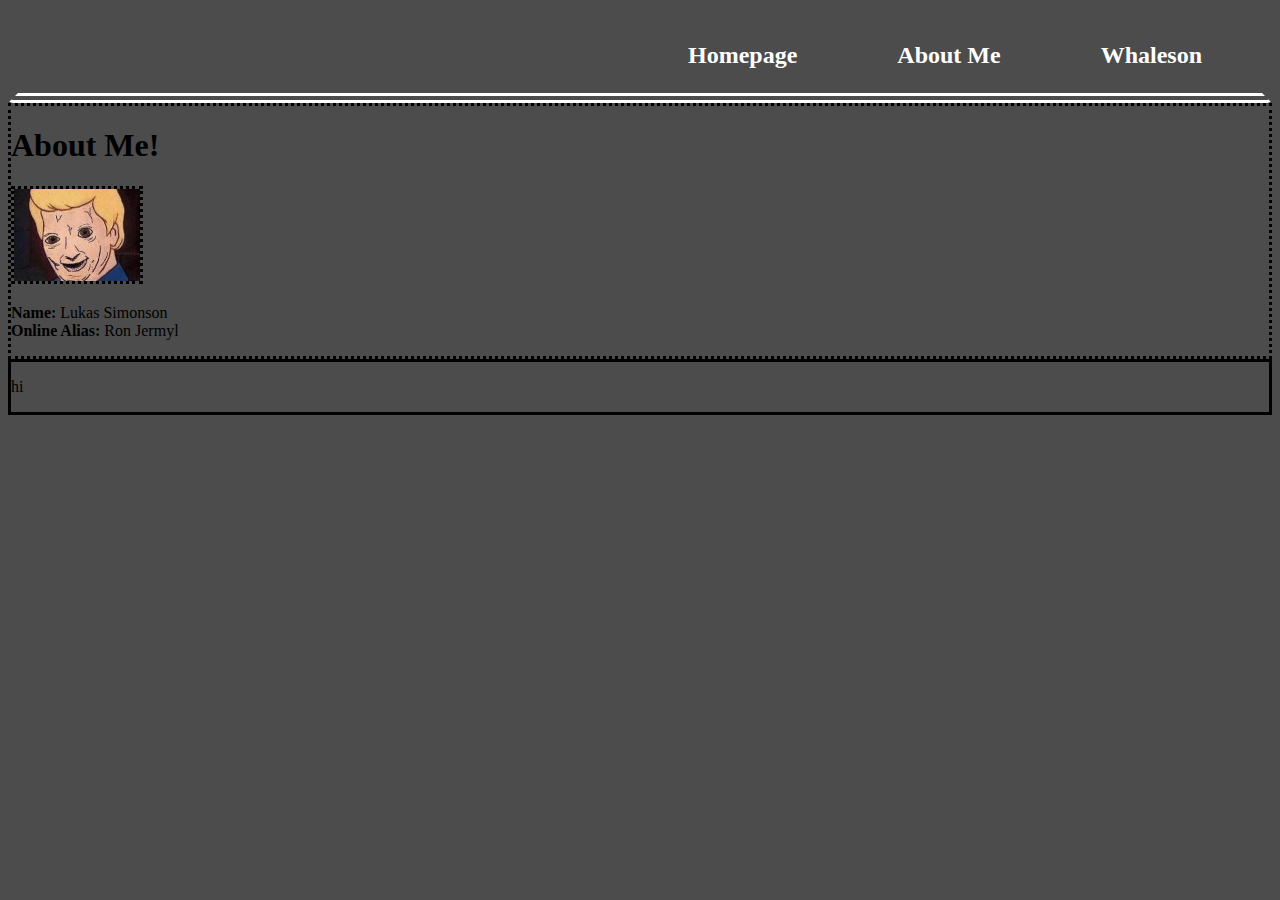
==== aboutme.html @ 4df8a128 "Edited Main Menu" ====
<!DOCTYPE html>
<html lang="en">
<head>
	<meta charset="utf-8">
	
	<link rel="stylesheet" type="text/css" href="style.css">
	
	<title>About Me!</title>
	
	<link rel="shortcut icon" type="image/x-icon" href="./images/favicon.ico">
		
	<form class="MM">
		<a class="MMLinks" href="whaleson.html"><p>Whaleson</p></a>
		<a class="MMLinks" href="aboutme.html"><p>About Me</p></a>
		<a class="MMLinks" href="index.html"><p>Homepage</p></a>
	</form>
</head>
<body>
	<div class="dottedbox">
		<h1>About Me!</h1>
		<img class="dottedbox" src="./images/FIcon.png" width="10%">
		<p><strong>Name:</strong> Lukas Simonson<br>
			<strong>Online Alias:</strong> Ron Jermyl<br>
		</p>
	</div>
	<div class="blackbox">
		<p>hi</p>
	</div>
</body>
</html>
---- style.css ----
body {
	background-color: #4c4c4c;
}
/* Page Selection Menu */
.MM {
	border-style: double;
	border-color: transparent;
	border-bottom-color: white;
	border-width: 10px;
	border-radius: 5px;
	border-collapse: separate;
	border-spacing: 15px;
	padding-left: 10px;
	padding-right: 10px;
	list-style-type: none;
	overflow: auto;
}
.MMLinks:hover {
	color: white;
	text-decoration: none;
	text-align: right;
	font-weight: bold;
	font-size: 24px;
	text-shadow: 2px 5px 5px lightgray;
	float: right;
	padding-right: 50px;
	padding-left: 50px;
}
.MMLinks:link {
	color: white;
	text-decoration: none;
	text-align: right;
	font-weight: bold;
	font-size: 24px;
	float: right;
	padding-right: 50px;
	padding-left: 50px;
}
.MMLinks:visited {
	color: white;
	text-decoration: none;
	text-align: right;
	font-weight: bold;
	font-size: 24px;
	float: right;
	padding-right: 50px;
	padding-left: 50px;
}
/*About me Page*/
.dottedbox {
	border-style: dotted;
	border-color: black;

}
.blackbox {
	border-style: solid;
}
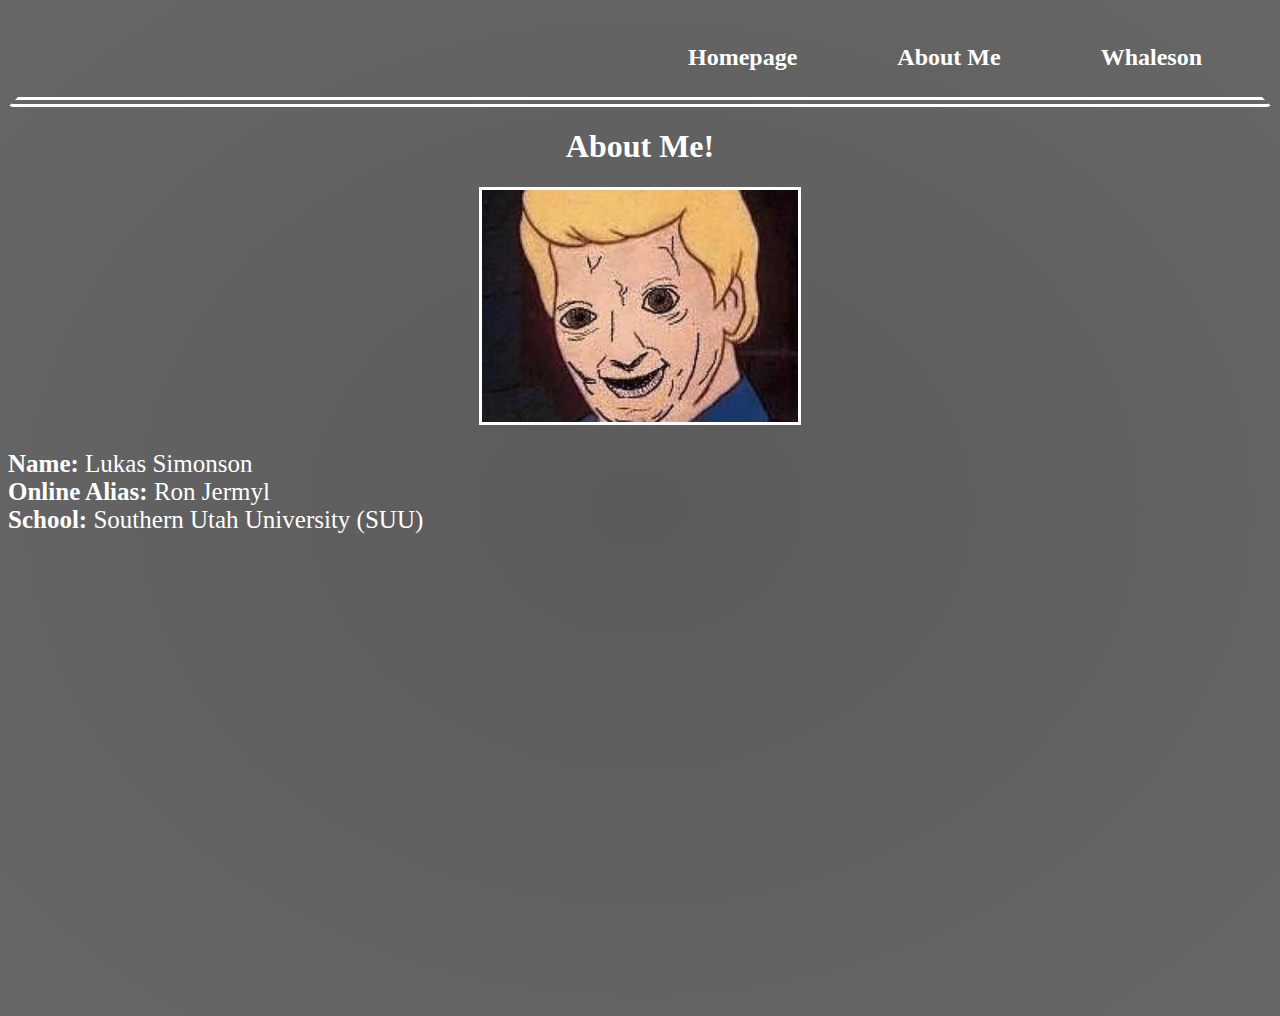
==== commit 5344024f: "Changed Background Changed Menu Added Whaleson" ====
--- a/aboutme.html
+++ b/aboutme.html
@@ -2,29 +2,24 @@
 <html lang="en">
 <head>
 	<meta charset="utf-8">
-	
 	<link rel="stylesheet" type="text/css" href="style.css">
-	
 	<title>About Me!</title>
-	
 	<link rel="shortcut icon" type="image/x-icon" href="./images/favicon.ico">
-		
 	<form class="MM">
-		<a class="MMLinks" href="whaleson.html"><p>Whaleson</p></a>
-		<a class="MMLinks" href="aboutme.html"><p>About Me</p></a>
-		<a class="MMLinks" href="index.html"><p>Homepage</p></a>
+		<div class="BBorders"><a class="MMLinks" href="whaleson.html"><p>Whaleson</p></a></div>
+		<div class="BBorders"><a class="MMLinks" href="aboutme.html"><p>About Me</p></a></div>
+		<div class="BBorders"><a class="MMLinks" href="index.html"><p>Homepage</p></a></div>
 	</form>
 </head>
 <body>
-	<div class="dottedbox">
-		<h1>About Me!</h1>
-		<img class="dottedbox" src="./images/FIcon.png" width="10%">
-		<p><strong>Name:</strong> Lukas Simonson<br>
-			<strong>Online Alias:</strong> Ron Jermyl<br>
+	<div class="white">
+		<h1 style="text-align: center">About Me!</h1>
+		<img class="profpicborder imgcenter" src="./images/FIcon.png" width="25%">
+		<p style="font-size: 25px">
+			<strong>Name: </strong>Lukas Simonson<br>
+			<strong>Online Alias: </strong>Ron Jermyl<br>
+			<strong>School: </strong> Southern Utah University (SUU)<br>
 		</p>
-	</div>
-	<div class="blackbox">
-		<p>hi</p>
 	</div>
 </body>
 </html>--- a/style.css
+++ b/style.css
@@ -1,5 +1,8 @@
 body {
-	background-color: #4c4c4c;
+	/*background-image: url("./images/bkg.png");*/
+	background: radial-gradient(#5B5B5B, #676767);
+	height: 1000px;
+
 }
 /* Page Selection Menu */
 .MM {
@@ -22,9 +25,6 @@
 	font-weight: bold;
 	font-size: 24px;
 	text-shadow: 2px 5px 5px lightgray;
-	float: right;
-	padding-right: 50px;
-	padding-left: 50px;
 }
 .MMLinks:link {
 	color: white;
@@ -32,9 +32,6 @@
 	text-align: right;
 	font-weight: bold;
 	font-size: 24px;
-	float: right;
-	padding-right: 50px;
-	padding-left: 50px;
 }
 .MMLinks:visited {
 	color: white;
@@ -42,16 +39,30 @@
 	text-align: right;
 	font-weight: bold;
 	font-size: 24px;
+}
+.BBorders {
+	padding: 2px 50px 2px 50px;
 	float: right;
-	padding-right: 50px;
-	padding-left: 50px;
+}
+/*Index*/
+.center {
+	text-align: center;
+	font-weight: bold;
+	font-size: 50px;
+	color: white
 }
 /*About me Page*/
-.dottedbox {
-	border-style: dotted;
-	border-color: black;
+.profpicborder {
+	border-style: solid;
+	border-color: white;
 
 }
-.blackbox {
-	border-style: solid;
+.white {
+	color: white;
 }
+.imgcenter {
+	display: block;
+	margin-left: auto;
+	margin-right: auto;
+}
+
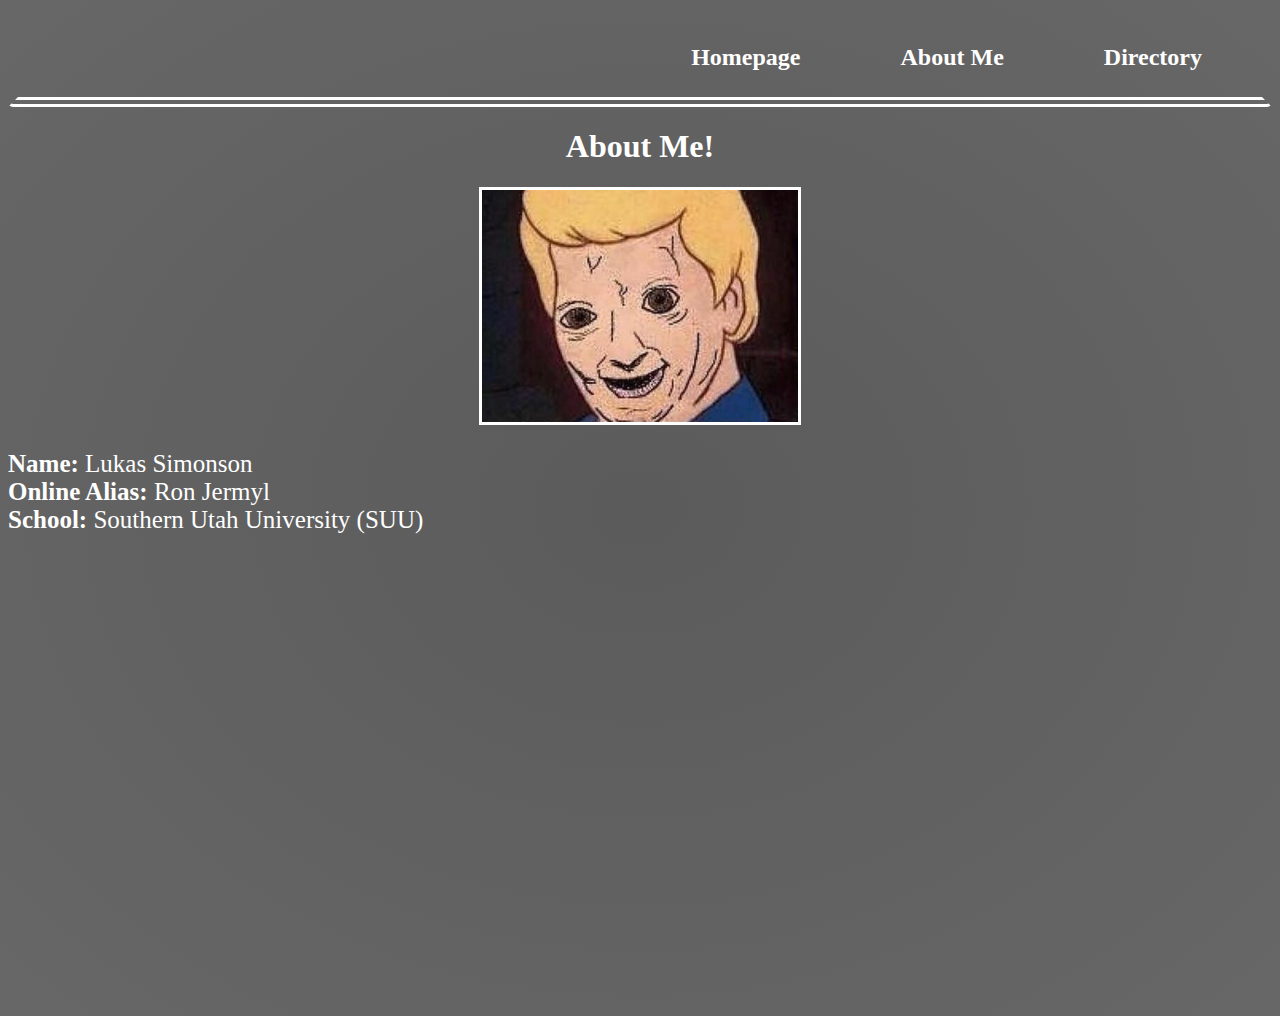
==== commit 926d8746: "Added Directory Page" ====
--- a/aboutme.html
+++ b/aboutme.html
@@ -6,7 +6,7 @@
 	<title>About Me!</title>
 	<link rel="shortcut icon" type="image/x-icon" href="./images/favicon.ico">
 	<form class="MM">
-		<div class="BBorders"><a class="MMLinks" href="whaleson.html"><p>Whaleson</p></a></div>
+		<div class="BBorders"><a class="MMLinks" href="directory.html"><p>Directory</p></a></div>
 		<div class="BBorders"><a class="MMLinks" href="aboutme.html"><p>About Me</p></a></div>
 		<div class="BBorders"><a class="MMLinks" href="index.html"><p>Homepage</p></a></div>
 	</form>
--- a/style.css
+++ b/style.css
@@ -65,4 +65,17 @@
 	margin-left: auto;
 	margin-right: auto;
 }
-
+.linklist {
+	color: white;
+	text-decoration: none;
+	font-weight: bold;
+	font-size: 25px;
+	list-style: none;
+}
+.sublinklist {
+	color: white;
+	text-decoration: none;
+	font-weight: bold;
+	font-size: 20px;
+	list-style: none;
+}
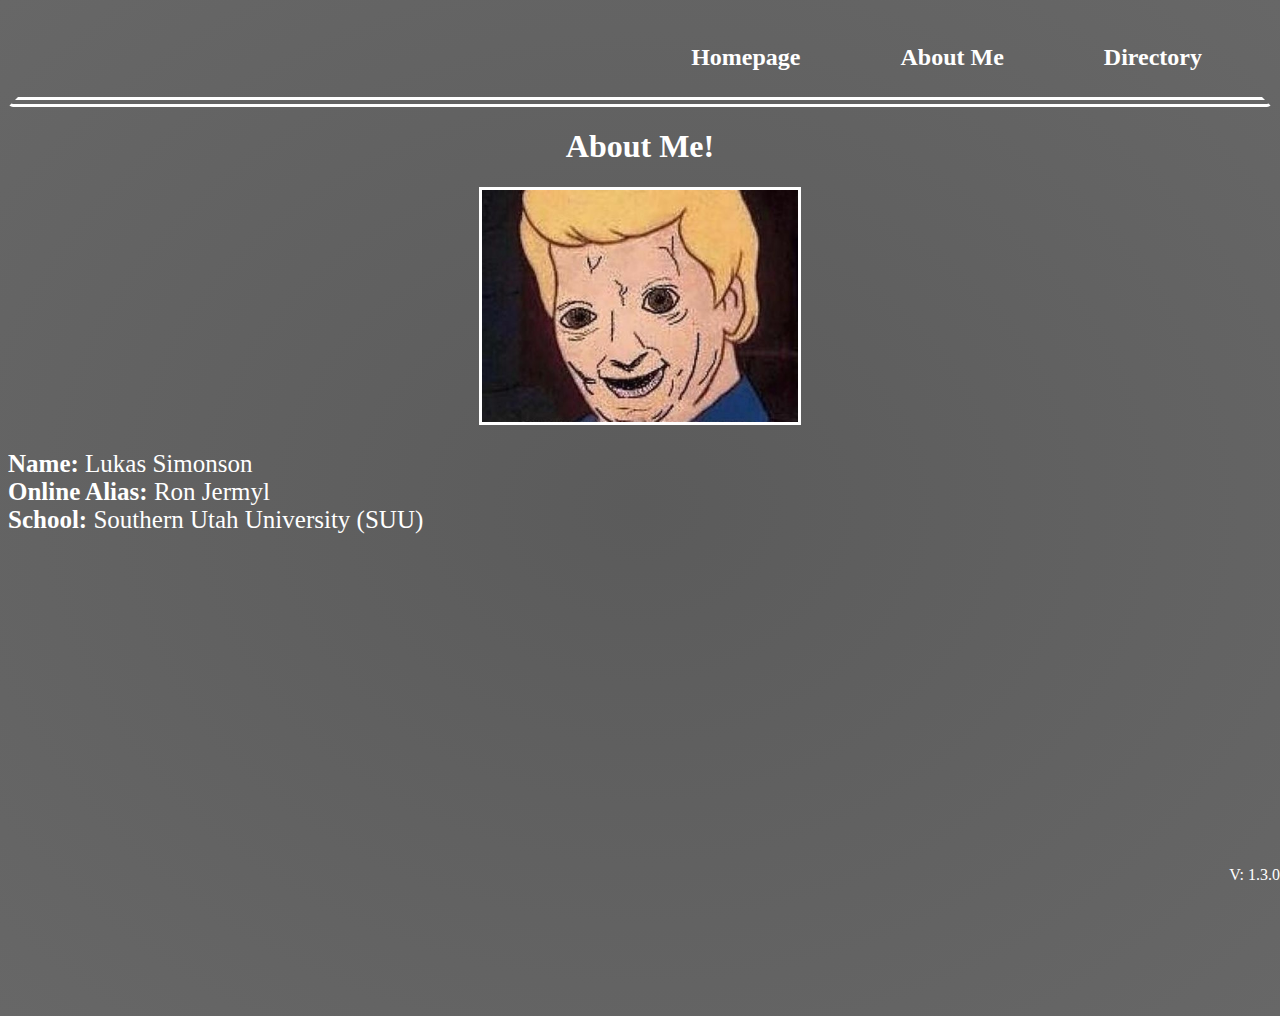
==== commit a5068e1e: "fixed .version, added versions to all pages" ====
--- a/aboutme.html
+++ b/aboutme.html
@@ -21,5 +21,6 @@
 			<strong>School: </strong> Southern Utah University (SUU)<br>
 		</p>
 	</div>
+	<p class="version">V: 1.3.0</p>
 </body>
 </html>--- a/style.css
+++ b/style.css
@@ -79,3 +79,21 @@
 	font-size: 20px;
 	list-style: none;
 }
+.rainbow {
+  background-image: -webkit-gradient( linear, left top, right top, color-stop(0, #f22), color-stop(0.15, #f2f), color-stop(0.3, #22f), color-stop(0.45, #2ff), color-stop(0.6, #2f2),color-stop(0.75, #2f2), color-stop(0.9, #ff2), color-stop(1, #f22) );
+  background-image: gradient( linear, left top, right top, color-stop(0, #f22), color-stop(0.15, #f2f), color-stop(0.3, #22f), color-stop(0.45, #2ff), color-stop(0.6, #2f2),color-stop(0.75, #2f2), color-stop(0.9, #ff2), color-stop(1, #f22) );
+  color:transparent;
+  -webkit-background-clip: text;
+  background-clip: text;
+}
+/*.versionpos {
+	position: relative;
+}*/
+.version {
+   float: right;
+   color: white;
+   font-size: 16px;
+   position: absolute;
+   bottom: 0;
+   right: 0;
+}
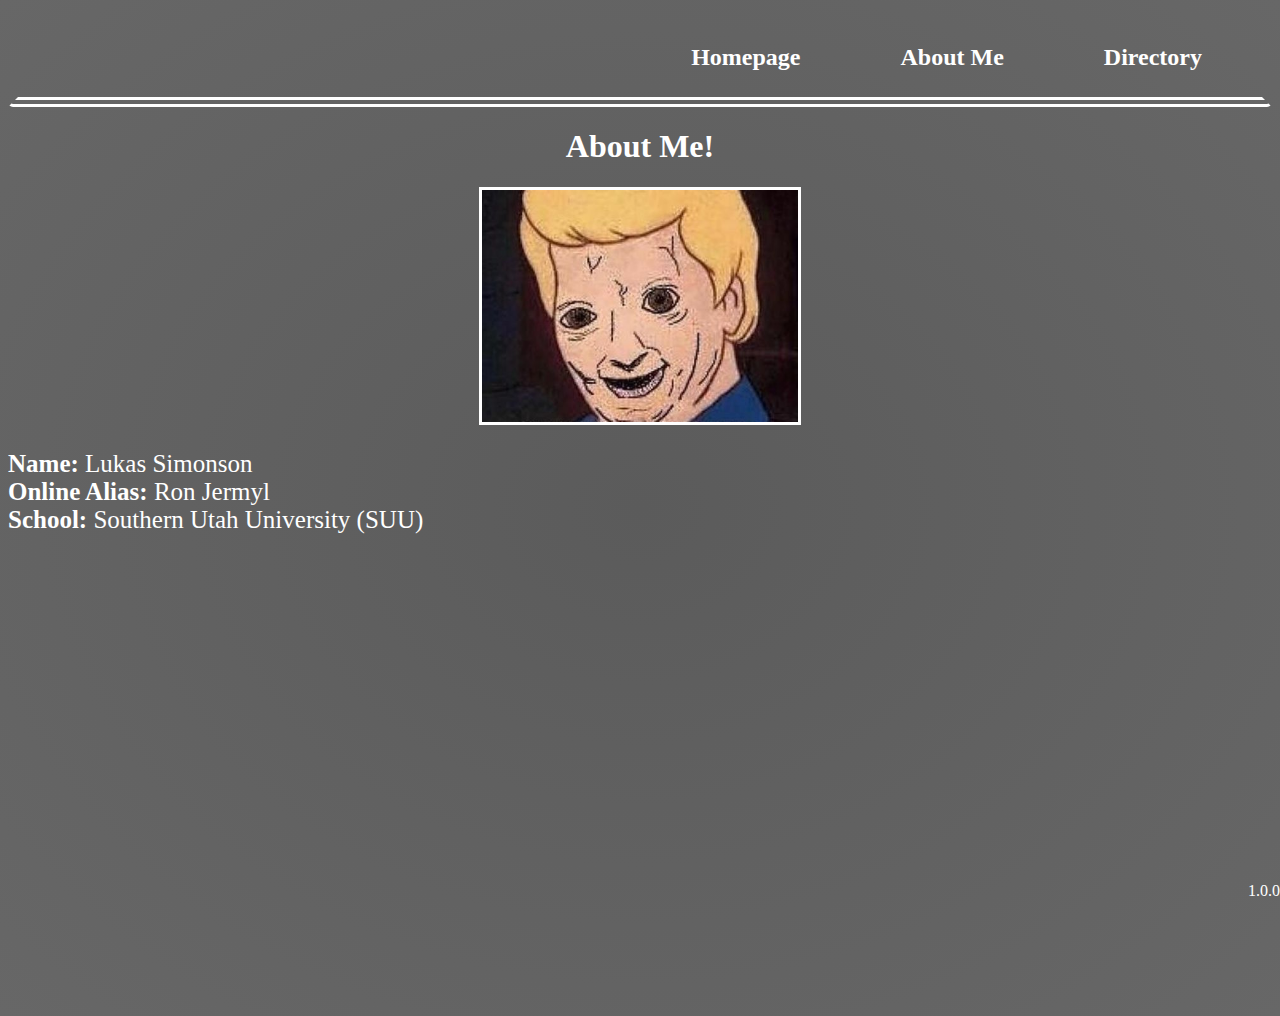
==== commit 24fe2fc8: "Added Comments to All Pages, Added Versions to All Pages" ====
--- a/aboutme.html
+++ b/aboutme.html
@@ -1,10 +1,20 @@
 <!DOCTYPE html>
+<!--
+File: aboutme.html
+Creator: Lukas Simonson
+Website Version: 1.0.0
+Page Version: 1.0.0
+Last Updated: 7/15/18
+-->
 <html lang="en">
 <head>
+<!-- Set Stylesheet / Set Meta -->
 	<meta charset="utf-8">
 	<link rel="stylesheet" type="text/css" href="style.css">
+<!-- Set Favicon / Set Title -->
 	<title>About Me!</title>
 	<link rel="shortcut icon" type="image/x-icon" href="./images/favicon.ico">
+<!-- Set Header / Main Menu -->
 	<form class="MM">
 		<div class="BBorders"><a class="MMLinks" href="directory.html"><p>Directory</p></a></div>
 		<div class="BBorders"><a class="MMLinks" href="aboutme.html"><p>About Me</p></a></div>
@@ -12,6 +22,7 @@
 	</form>
 </head>
 <body>
+<!-- Set Picture / Give Info -->
 	<div class="white">
 		<h1 style="text-align: center">About Me!</h1>
 		<img class="profpicborder imgcenter" src="./images/FIcon.png" width="25%">
@@ -21,6 +32,7 @@
 			<strong>School: </strong> Southern Utah University (SUU)<br>
 		</p>
 	</div>
-	<p class="version">V: 1.3.0</p>
+<!-- Set Version -->
+	<div class="version">1.0.0</div>
 </body>
 </html>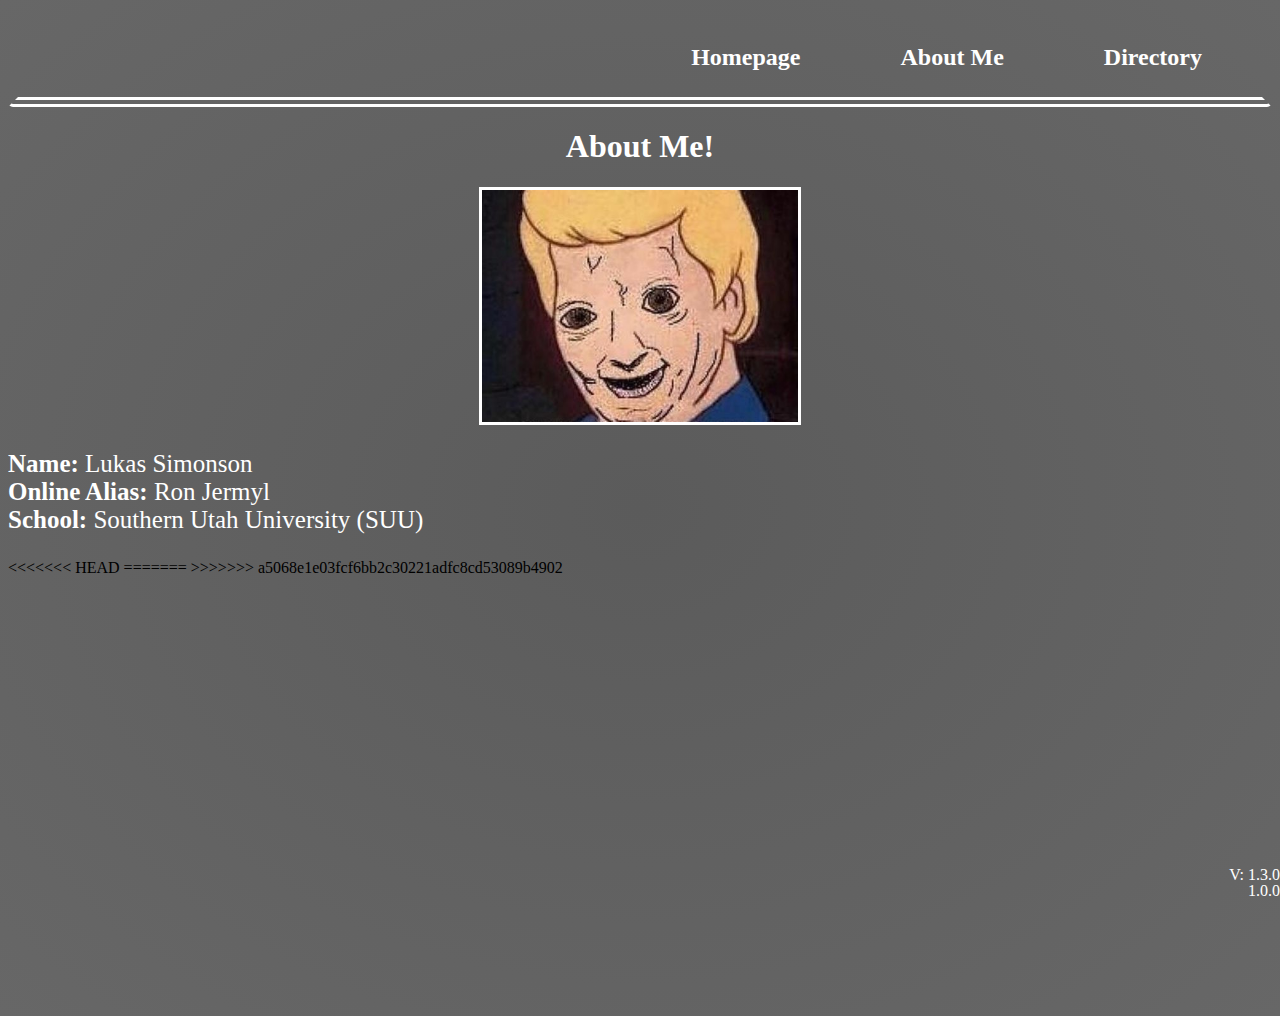
==== commit 2ac079a3: "Merge branch 'master' of https://github.com/ronjermyl/lukassimonson.me" ====
--- a/aboutme.html
+++ b/aboutme.html
@@ -32,7 +32,11 @@
 			<strong>School: </strong> Southern Utah University (SUU)<br>
 		</p>
 	</div>
+<<<<<<< HEAD
 <!-- Set Version -->
 	<div class="version">1.0.0</div>
+=======
+	<p class="version">V: 1.3.0</p>
+>>>>>>> a5068e1e03fcf6bb2c30221adfc8cd53089b4902
 </body>
 </html>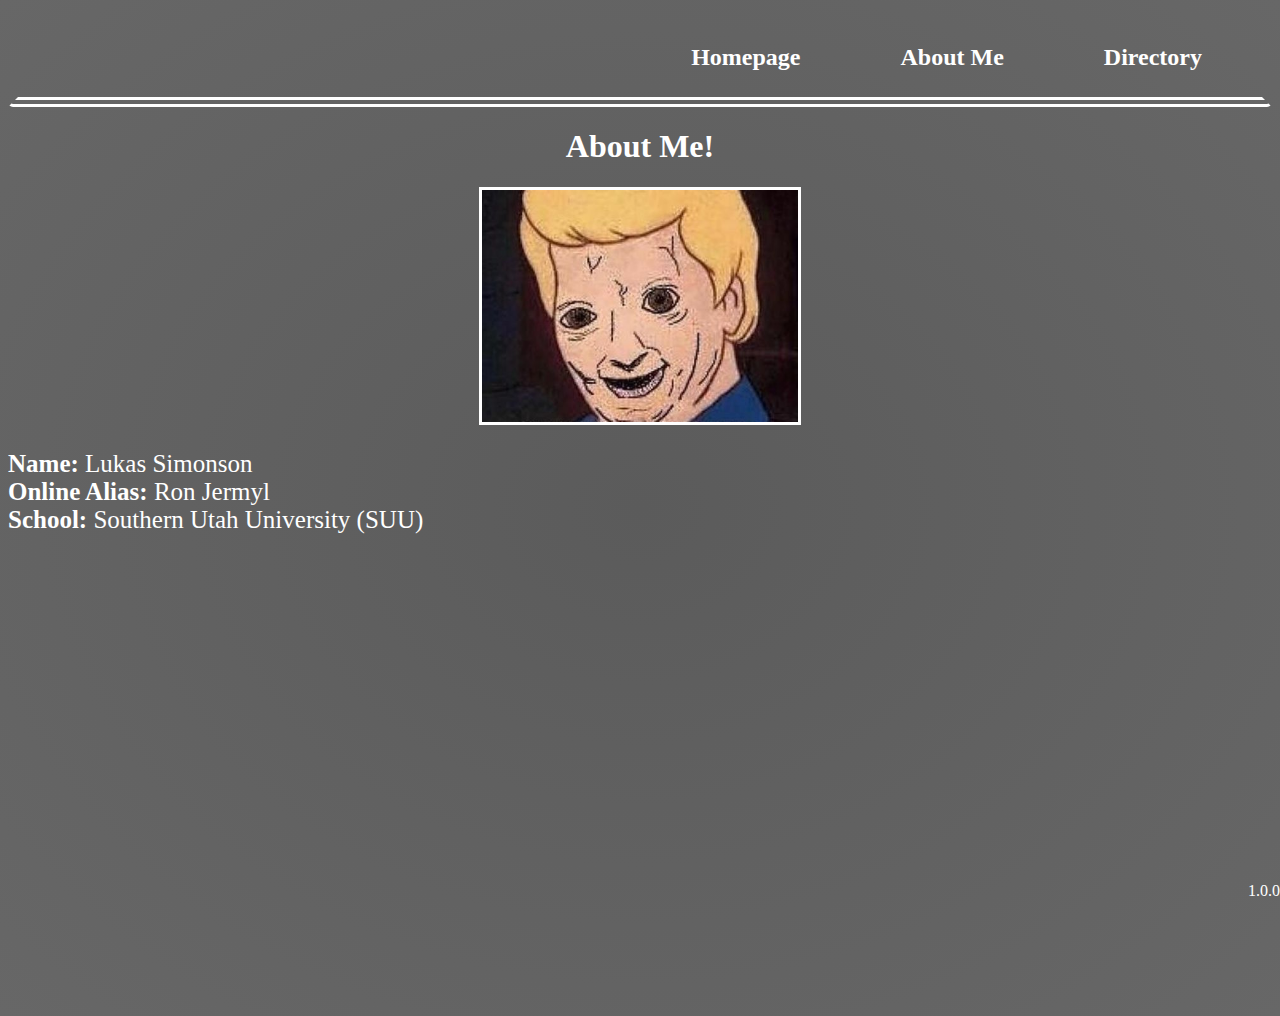
==== commit 4ede9da6: "Fixed Bad Merge" ====
--- a/aboutme.html
+++ b/aboutme.html
@@ -32,11 +32,7 @@
 			<strong>School: </strong> Southern Utah University (SUU)<br>
 		</p>
 	</div>
-<<<<<<< HEAD
 <!-- Set Version -->
 	<div class="version">1.0.0</div>
-=======
-	<p class="version">V: 1.3.0</p>
->>>>>>> a5068e1e03fcf6bb2c30221adfc8cd53089b4902
 </body>
 </html>